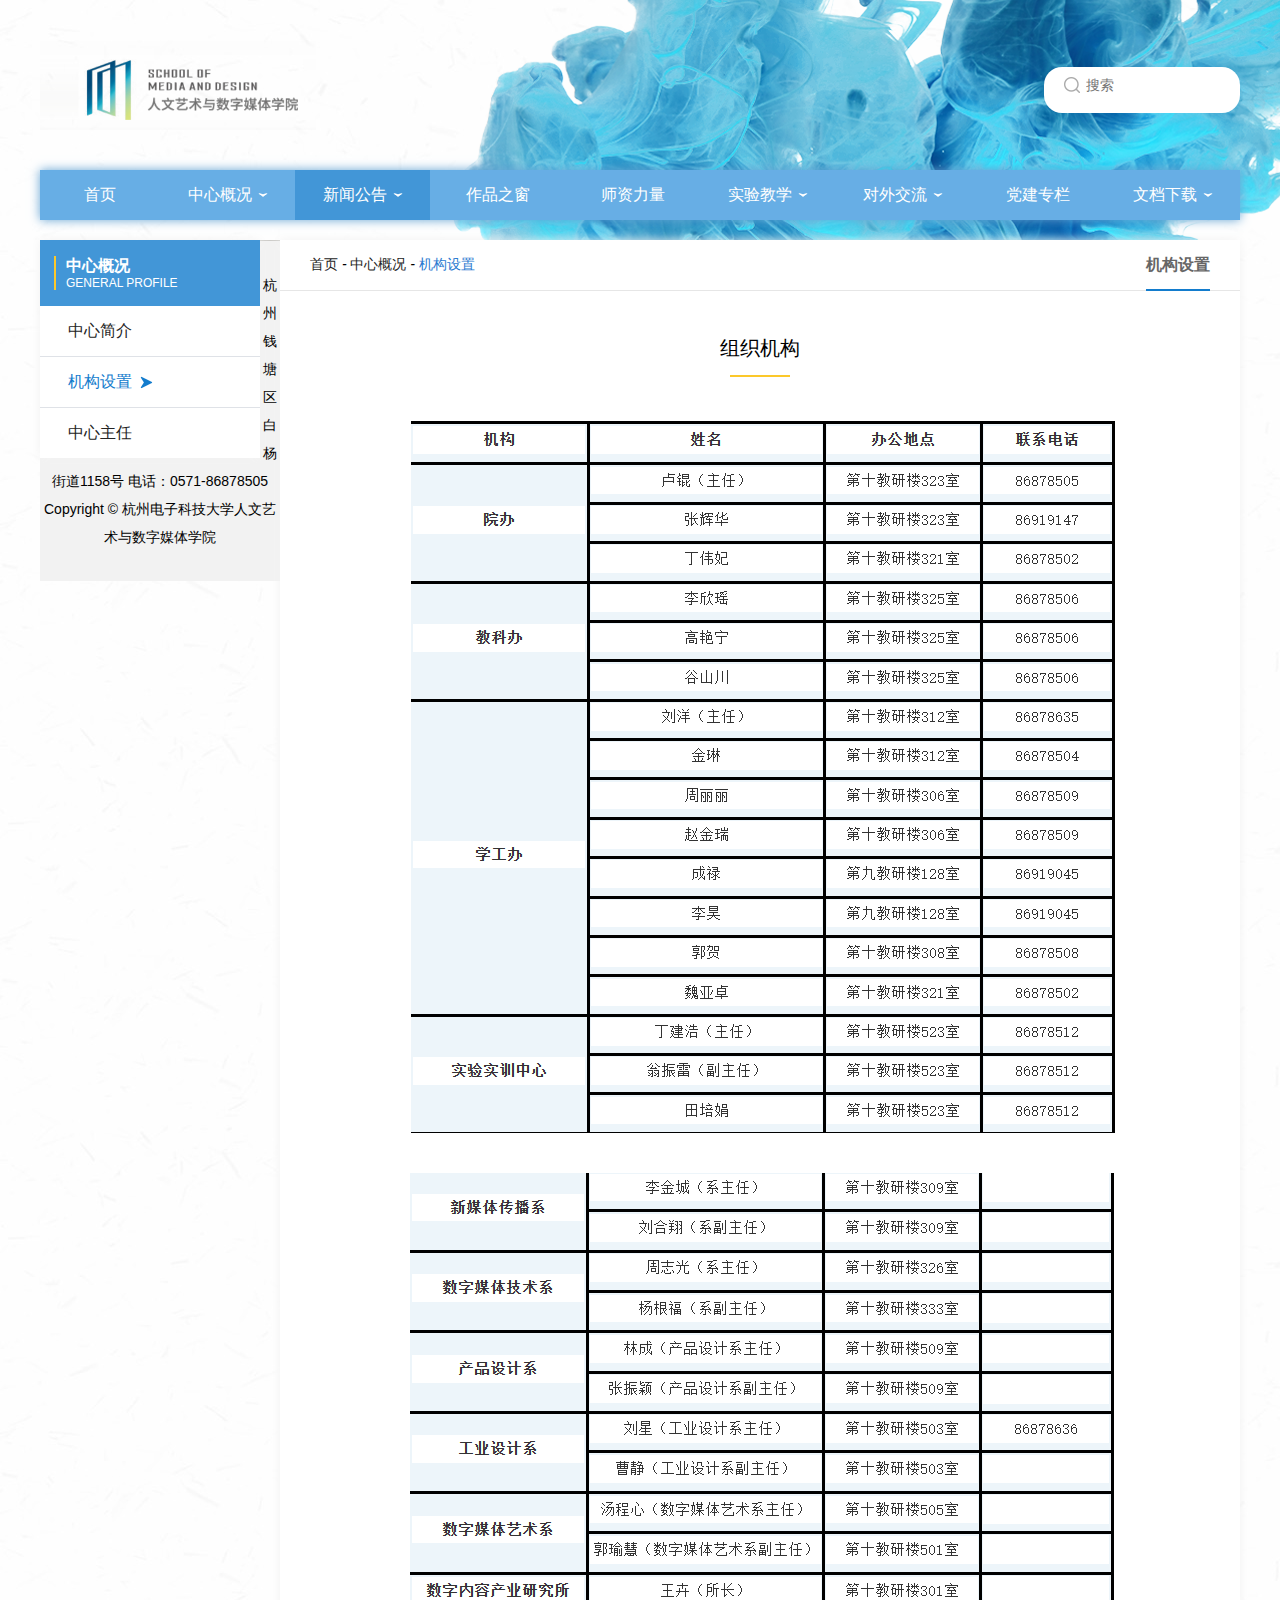
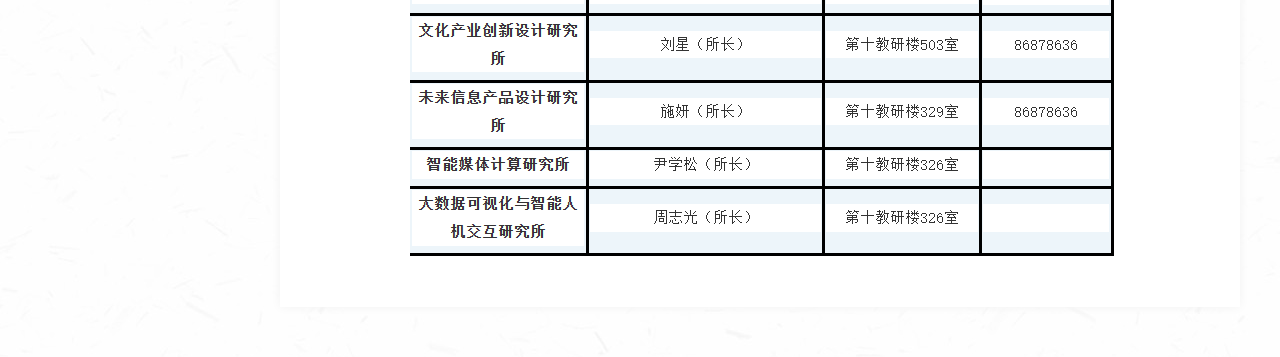
==== 传播系网站/2gaikuang-shezhi.html @ ca3c614b "Add files via upload" ====
﻿<!DOCTYPE html>
<html class="htmlBg">
<head>
<meta http-equiv="Content-Type" content="text/html; charset=utf-8" />
<title>中心概况-机构设置</title>
<link rel="stylesheet" type="text/css" href="css/reset.css" />
<link rel="stylesheet" type="text/css" href="css/style.css" />
</head>
<body class="bodyBg">
	<!--头部 Start!-->
	<div id="hd" class="wp clearfix">
		<a href="index.html" class="hdLogo fl">
			<img src="images/rysflogo.jpg">
		</a>
		<form class="hdSearch fr">
			<button></button>
			<input type="text" name="" placeholder="搜索">
		</form>
	</div>
	<!--头部 End!-->
	
	<!--导航 Start!-->
	<ul id="nav" class="clearfix wp">
		<li class="first"><a href="index.html" class="navItem">首页</a></li>
		<li>
			<a href="2gaikuang-jianjie.html" class="navItem">中心概况<i></i></a>
			<div class="dropdown">
				<a href="2gaikuang-jianjie.html">中心简介</a>
				<a href="2gaikuang-shezhi.html">机构设置</a>
				<a href="2gaikuang-zhuren.html">中心主任</a>
			</div>
		</li>
		<li class="active">
			<a href="3xinwen-dongtai.html" class="navItem">新闻公告<i></i></a>
			<div class="dropdown">
				<a href="3xinwen-dongtai.html">新闻动态</a>
				<a href="3xinwen-tongzhi.html">通知公告</a>
			</div>
		</li>
		<li>
			<a href="4shebei.html" class="navItem">作品之窗</a>
		</li>
		<li>
			<a href="5shizi-zhuanzhi.html" class="navItem">师资力量</a>
		
		</li>
		<li>
			<a href="6jiaoxue-tixi.html" class="navItem">实验教学<i></i></a>
			<div class="dropdown">
				<a href="6jiaoxue-tixi.html">课程体系</a>
				<a href="6jiaoxue-xiangmu.html">教学项目</a>
				<a href="6jiaoxue-huojiang.html">教学获奖</a>
			</div>
		</li>
		<li>
			<a href="7duiwai-xueshu.html" class="navItem">对外交流<i></i></a>
			<div class="dropdown">
				<a href="7duiwai-xueshu.html">学术交流</a>
				<a href="7duiwai-rongyu.html">中心荣誉</a>
			</div>
		</li>
		<li>
			<a href="8dangjian.html" class="navItem">党建专栏</a>
		</li>
		<li>
			<a href="9xiazai-wendang.html" class="navItem">文档下载<i></i></a>
			<div class="dropdown">
				<a href="9xiazai-wendang.html">文档下载</a>
				<a href="9xiazai-guizhang.html">规章制度</a>
			</div>
		</li>
	</ul>

	<!--main Start!-->
	<div id="main" class="wp clearfix">
		<div class="leftMenu fl">
			<dl>
				<dt>
					<span>
						<h4>中心概况</h4>
						<h5>GENERAL PROFILE</h5>
					</span>
				</dt>
				<dd><a href="2gaikuang-jianjie.html">中心简介</a></dd>
				<dd class="on"><a href="2gaikuang-shezhi.html">机构设置</a></dd>
				<dd><a href="2gaikuang-zhuren.html">中心主任</a></dd>
			</dl>
		</div>
		<div class="rightCon fr">
			<div class="conTop clearfix">
				<div class="crumbs">
					<a href="index.html">首页</a>
					<i>-</i>
					<a href="index.html">中心概况</a>
					<i>-</i>
					<span>机构设置</span>
				</div>
				<div class="conTit clearfix">
					<span>机构设置</span>
				</div>
			</div>
			<div class="conMain">
				<div class="textInner">
					<h2>组织机构</h2>
					<div class="oneImg" style="padding-top: 20px;">
						<img src="images/机构1.png">
						<div class="oneImg" style="padding-top: 20px;">
							<img src="images/鸡狗.png">
					</div>
				</div>
			</div>
		</div>
	</div>
	<!--main End!-->

	<!--底部 Start!-->
	<div id="ft">
		<div class="wp">
			<p>杭州钱塘区白杨街道1158号 电话：0571-86878505     </p>
			<p>Copyright © 杭州电子科技大学人文艺术与数字媒体学院</p>
		</div>
	</div>
	<!--底部 End!-->
</body>
<script type="text/javascript" src="js/jquery.min.js" ></script
---- 传播系网站/css/style.css ----
/************************
	   -公共样式-
    最新最全最好的Bootstrap模板：http://www.bootstrapmb.com
************************/
body{min-width: 1200px;}
.htmlBg{background: url(../images/bg.jpg) repeat-y center 0;}
.bodyBg{background: url(../images/topbg.png) no-repeat center 0;min-height: 612px;}
.wp{width: 1200px;margin: 0 auto;position: relative;}
.dc{color: #2979d0 !important;}

#hd{padding: 40px 0;}
#hd .hdLogo{height: 90px;float: left;}
#hd .hdLogo img{max-height: 100%;width: auto;}
#hd .hdSearch{height: 30px;margin-top: 27px;background: #fff;border-radius: 18px;padding: 8px 18px;}
#hd .hdSearch button{float: left;width: 20px;height: 20px;background: url(../images/icos.png) no-repeat 0 0;margin-right:4px;}
#hd .hdSearch input{float: left;width: 136px;height: 20px;line-height: 20px;color: #fbfbfb;}

#nav{height: 50px;background: #67aee5;box-shadow: 0 0 10px #67a5d4;position: relative;z-index: 13;}
#nav li{float: left;width: 135px;height: 50px;position: relative;}
#nav li.first{width: 120px;}
#nav li a.navItem{display: block;line-height: 50px;text-align: center;color: #fff;font-size: 16px;}
#nav li:hover a.navItem,
#nav li.active a.navItem{background: #4296d7;}
#nav li a.navItem i{display: inline-block;width: 10px;height: 4px;background: url(../images/icos.png) 0 -219px;vertical-align: top;margin-top: 23px;margin-left: 6px;transition: 0.3s;*display: inline;*zoom: 1;*margin-top: 8px;}
#nav li:hover a.navItem i{transition: 0.3s;transform: rotate(90deg);}
#nav .dropdown{position: absolute;top: 50px;width: 100%;left: 0;background: #4296d7;background: rgba(66,150,205,0.9);display: none;}
#nav .dropdown a{display: block;line-height: 24px;padding: 12px 10px;color: #fff;text-align: center;}
#nav .dropdown a:hover{background: #137ccd;}
#nav li:hover .dropdown{display: block;}

#ft{padding: 30px 0;background: #f2f2f2;border-top: 1px solid #cccbc8;}
#ft p{line-height: 28px;text-align: center;}

/************************
	   -首页样式-
************************/
#main{padding: 20px 0 50px;position: relative;z-index: 7;}
.col2{width: 380px;width: 378px\9;}
.col3{width: 580px;width: 578px\9;}
.col4{width: 780px;width: 778px\9;}
.col6{width: 1180px;width: 1178px\9;}
.container{margin-bottom: 20px;}
.item{float: left;margin: 0 10px;box-shadow: 0 0 10px #f3f3f3;background: #fff;border: 1px solid #eee\9;}
.itemTit{height: 48px;border-bottom: 1px solid #dfe2e7;padding: 0 20px;}
.itemTit h3{float: left;height: 47px;line-height: 47px;border-bottom: 2px solid #137ccd;font-size: 16px;font-weight: bold;}
.itemTit .itemMore{float: right;color: #137ccd;font-style: italic;font-size: 12px;line-height: 48px;transition: 0.3s;}
.itemTit .itemMore:hover{transform: scale(1.2);transition: 0.3s;}
.itemCon{padding: 20px;}
.listStyle li{line-height: 22px;padding: 4px 0;}
.listStyle li a{float: left;width: 274px;}
.listStyle li span{float: right;text-align: right;width: 64px;color: #999;}

/*动态新闻*/
.focus{width: 368px;height: 238px;overflow: hidden;position: relative;}
.focus ul{position: relative;width: 368px;height: 238px;}
.focus ul li{width: 368px;height: 238px;position: absolute;top: 0;left: 0;overflow: hidden;display: none;}
.focus ul li img{width: 368px;height: 238px;}
.focus ul li .focusText{position: absolute;width: 100%;height: 40px;bottom: 0;left: 0;background: #333;background: rgba(0,0,0,0.5);}
.focus ul li .focusText a{display: block;margin-right: 72px;height: 40px;line-height: 40px;overflow: hidden;color: #fff;text-indent: 10px;}
.focus .dots{position: absolute;bottom: 0;right: 8px;height: 40px;}
.focus .dots span{display: inline-block;vertical-align: top;width: 8px;height: 8px;border-radius: 100%;background: #fff;margin: 16px 2px;opacity: 0.6;filter: alpha(opacity=60);cursor: pointer;}
.focus .dots span.active{opacity: 1;filter: alpha(opacity=100);}
.textNews{width: 352px;}
.textNews .headline{border-bottom: 1px dashed #dadada;padding-bottom: 10px;}
.textNews .headline h3{font-size: 16px;font-weight: bold;line-height: 24px;}
.textNews .headline p{line-height: 22px;}
.textNews ul{padding-top: 10px;}
.textNews ul li{line-height: 22px;padding: 4px 0;}
.textNews ul li a{float: left;width: 288px;}
.textNews ul li a:before{content: "·";display: inline;}
.textNews ul li span{float: right;text-align: right;width: 64px;}

/*通知公告*/
.notice ul li a:before{content: "·";display: inline;margin-right: 4px;}


/*中心介绍*/
.indexNews{*padding-bottom: 32px;}
.icoIntro{padding-left: 48px;background: url(../images/icos.png) no-repeat 20px -20px;}
.indexIntro .itemImg img{width: 100%}
.indexIntro p{line-height: 28px;padding-top: 14px;text-indent: 28px;}

/*实验平台*/
.icoPlat{padding-left: 50px;background: url(../images/icos.png) no-repeat 20px -158px;}
.platform ul li{float: left;width: 226px;height: 58px;margin: 0 10px;overflow: hidden;position: relative;}
.platform ul li img{width: 100%;}
.platform ul li a{display: block;width: 100%;height: 58px;position: absolute;top: 0;left: 0;text-align: center;color: #fff;}
.platform ul li a.green{background: #4ba16b;background: rgba(75,161,107,0.9);}
.platform ul li a.blue{background: #529fdf;background: rgba(82,159,223,0.9);}
.platform ul li a.yellow{background: #ffaf42;background: rgba(225,175,66,0.9);}
.platform ul li a h3{font-size: 16px;padding-top: 8px;line-height: 24px;font-weight: bold;}
.platform ul li a h5{font-size: 12px;line-height: 14px;}
.platform .list1{*padding-bottom: 20px;}
.platform .list1 li{margin-bottom: 20px;}
.platform .list2{border-top: 1px dashed #d9d9d9;}
.platform .list2 li{margin-top: 20px;}
.platform .list2 li p{display: table-cell;text-align: center;vertical-align: middle;width: 186px;height: 58px;padding: 0 20px;}


/*仪器设备*/
.icoEqu{padding-left: 50px;background: url(../images/icos.png) no-repeat 20px -68px;}
.equWp{padding: 20px 0;}
.equipment{position: relative;height: 182px;overflow: hidden;}
.equipment ul{position: absolute;min-width: 1180px;height: 182px;left: 0;top: 0;}
.equipment ul li{float: left;width: 216px;margin: 0 10px;}
.equipment .imgWp{width: 216px;height: 150px;overflow: hidden;}
.equipment .imgWp span{display: table-cell;width: 216px;height: 150px;text-align: center;vertical-align: middle;}
.equipment .imgWp img{max-width: 100%;max-height: 100%;transition: 0.4s;}
.equipment .imgWp:hover img{transition: 0.4s;transform: scale(1.2);}
.equipment ul li p{line-height: 24px;padding-top: 8px;text-align: center;}
.equipment .equPrev,
.equipment .equNext{width: 56px;height: 150px;background: rgba(255,255,255,0.6);position: absolute;top: 0;z-index: 11;display: none;cursor: pointer;}
.equipment .equPrev{left: 0;}
.equipment .equNext{right: 0;}
.equipment .equPrev span,
.equipment .equNext span{display: block;width: 12px;height: 21px;position: absolute;top: 75px;left: 50%;margin: -10.5px 0 0 -6px;}
.equipment .equPrev span{background: url(../images/icos.png) 0 -116px;}
.equipment .equNext span{background: url(../images/icos.png) 0 -137px;}

/*学术交流*/
.exchange ul li a:before{content: "·";display: inline;margin-right: 4px;}

/*友情链接*/
.link a{float: left;}


/************************
	   -内页样式-
************************/
.leftMenu{width: 220px;background: #fff;box-shadow: 0 0 10px #f3f3f3;background: #fff;border: 1px solid #eee\9; }
.rightCon{width: 960px;background: #fff;box-shadow: 0 0 10px #f3f3f3;background: #fff;min-height: 600px;border: 1px solid #eee\9; }

.leftMenu dt{background: #4296d7;padding: 16px 14px;}
.leftMenu dt span{display: block;border-left: 2px solid #fcc82a;color: #fff;padding-left: 10px;}
.leftMenu dt h4{font-size: 16px;font-weight: bold;line-height: 20px;}
.leftMenu dt h5{font-size: 12px;line-height: 14px;}
.leftMenu dd{border-bottom: 1px solid #dfe2e7;}
.leftMenu dd:last-child{border: none;}
.leftMenu dd a{display: block;line-height: 26px;padding: 12px 28px;font-size: 16px;}
.leftMenu dd.on a{color: #137ccd;}
.leftMenu dd.on a:after{display: inline-block;content: "";width: 13px;height: 13px;background: url(../images/icos.png) 0 -206px;vertical-align: top;margin: 6.5px 0 0 8px;}

.conTop{padding: 0 30px;border-bottom: 1px solid #e6e6e6;}
.conTop .crumbs{float: left;width: 70%;line-height: 24px;padding: 12px 0;}
.conTop .crumbs span{color: #2979d0;}
.conTop .conTit{float: right;width: 30%;}
.conTop .conTit span{float: right;line-height: 24px;padding: 12px 0;border-bottom: 2px solid #137ccd;position: relative;top: 1px;font-size: 16px;font-weight: bold;color: #666;}
.conMain{padding: 28px 40px;}

.pageNum{height: 24px;line-height: 24px;text-align: center;margin-top: 30px;}
.pageNum span,.pageNum a{margin: 0 6px;line-height: 24px;}
.pageNum a.pagePrev,
.pageNum a.pageNext{font-size: 16px;font-weight: bold;font-family: "宋体";color: #167ece;}
.pageNum a.active{color: #167ece;}
.pageNum a.disabled{color: #ccc;}
.pageNum form{display: inline-block;vertical-align: top;height: 24px;*display: inline;*zoom: 1;*vertical-align: middle;}
.pageNum form input{width: 60px;height: 22px;border: 1px solid #dcdcdc;text-align: center;line-height: 22px;color: #666;vertical-align: top;*vertical-align: middle;}
.pageNum form button{height: 24px;padding: 0 14px;background: #167ece;color: #fff;vertical-align: top;cursor: pointer;*vertical-align: middle;}

.relativeLink{margin: 20px 0;border-top: 1px dashed #dcdcdc;padding-top: 10px;}
.relativeLink a{display: block;line-height: 22px;margin: 5px 0;}


/*概况中心*/
.textInner h2{text-align: center;line-height: 38px;padding: 10px 100px;font-size: 20px;position: relative;}
.textInner h2:after{display: block;content: "";width: 60px;height: 2px;background: #fcc82a;position: absolute;bottom: 0;left: 50%;margin-left: -30px;}
.textInner .textInfo{margin: 12px 0;line-height: 24px;text-align: center;color: #999;font-size: 12px;}
.textInner .textInfo i{margin: 0 10px;font-size: 14px;}
.textInner .oneImg{text-align: center;margin: 20px 0;}
.textInner .oneImg img{max-width: 100%;}
.textInner p{line-height: 28px;margin-bottom: 20px;text-indent: 28px;}
.textInner h5{line-height: 28px;}
.textInner h4{font-size: 16px;font-weight: bold;}

.zhuren{margin-top: 40px;}
.zhuren .photo{width: 136px;margin: 0 40px;}
.zhuren .text{width: 660px;}
.zhuren .text p{margin-bottom: 8px;}


/*新闻公告*/
.newsList li{line-height: 22px;padding: 15px 0;border-bottom: 1px dashed #dcdcdc;}
.newsList li a{float: left;width: 750px;padding-left: 10px;position: relative;}
.newsList li a:before{display: block;content: "";width: 2px;height: 2px;background: #333;position: absolute;top: 10px;left: 0;}
.newsList li span{float: right;text-align: right;color: #999;}


/*仪器设备*/
.instrument .instItem{margin-bottom: 20px;}
.instrument .instItem h3{line-height: 48px;padding-left: 36px;position: relative;font-size: 16px;font-weight: bold;margin-bottom: 10px;border-bottom: 1px dashed #dcdcdc;}
.instrument .instItem h3 span{display: block;content: "";width: 26px;height: 26px;background: url(../images/icos.png) 0 -223px;position: absolute;top: 11px;left: 0;*margin-top: -16px;}
.instrument .instItem ul li{float: left;width: 200px;margin: 10px;}
.instrument .instItem ul li a{display: block;}
.instrument .instItem .imgWp{width: 198px;height: 138px;border: 1px solid #e4e4e4;overflow: hidden;}
.instrument .instItem .imgWp span{display: table-cell;width: 198px;height: 138px;text-align: center;vertical-align: middle;}
.instrument .instItem .imgWp span img{max-width: 100%;max-height: 100%;transition: 0.4s;}
.instrument .instItem .imgWp:hover img{transition: 0.4s;transform: scale(1.2);}
.instrument .instItem ul li p{line-height: 22px;padding-top: 8px;text-align: center;}

.picLink a{float: left;width: 50%;}
.picLink a.picNext{text-align: right;}


/*师资力量*/
.teachers li{float: left;width: 174px;margin: 18px 22px;}
.teachers .imgWp{width: 172px;height: 206px;border: 1px solid #e4e4e4;background: #e4e4e4;overflow: hidden;}
.teachers .imgWp span{display: table-cell;width: 172px;height: 206px;text-align: center;vertical-align: middle;}
.teachers .imgWp span img{max-width: 100%;max-height: 100%;transition: 0.4s;}
.teachers .imgWp:hover img{transition: 0.4s;transform: scale(1.2);}
.teachers .name{text-align: center;padding-top: 10px;}
.teachers .name h4{line-height: 22px;font-size: 16px;}
.teachers .name p{line-height: 18px;color: #999;font-size: 12px;}

.teacherInner h2{text-align: center;line-height: 38px;padding: 10px 100px;font-size: 20px;position: relative;}
.teacherInner h2:after{display: block;content: "";width: 60px;height: 2px;background: #fcc82a;position: absolute;bottom: 0;left: 50%;margin-left: -30px;}
.teacherInner .teacherItem{border-top: 1px dashed #dcdcdc;margin-top: 30px;padding: 18px;}
.teacherInner .teacherItem p{line-height: 36px;}
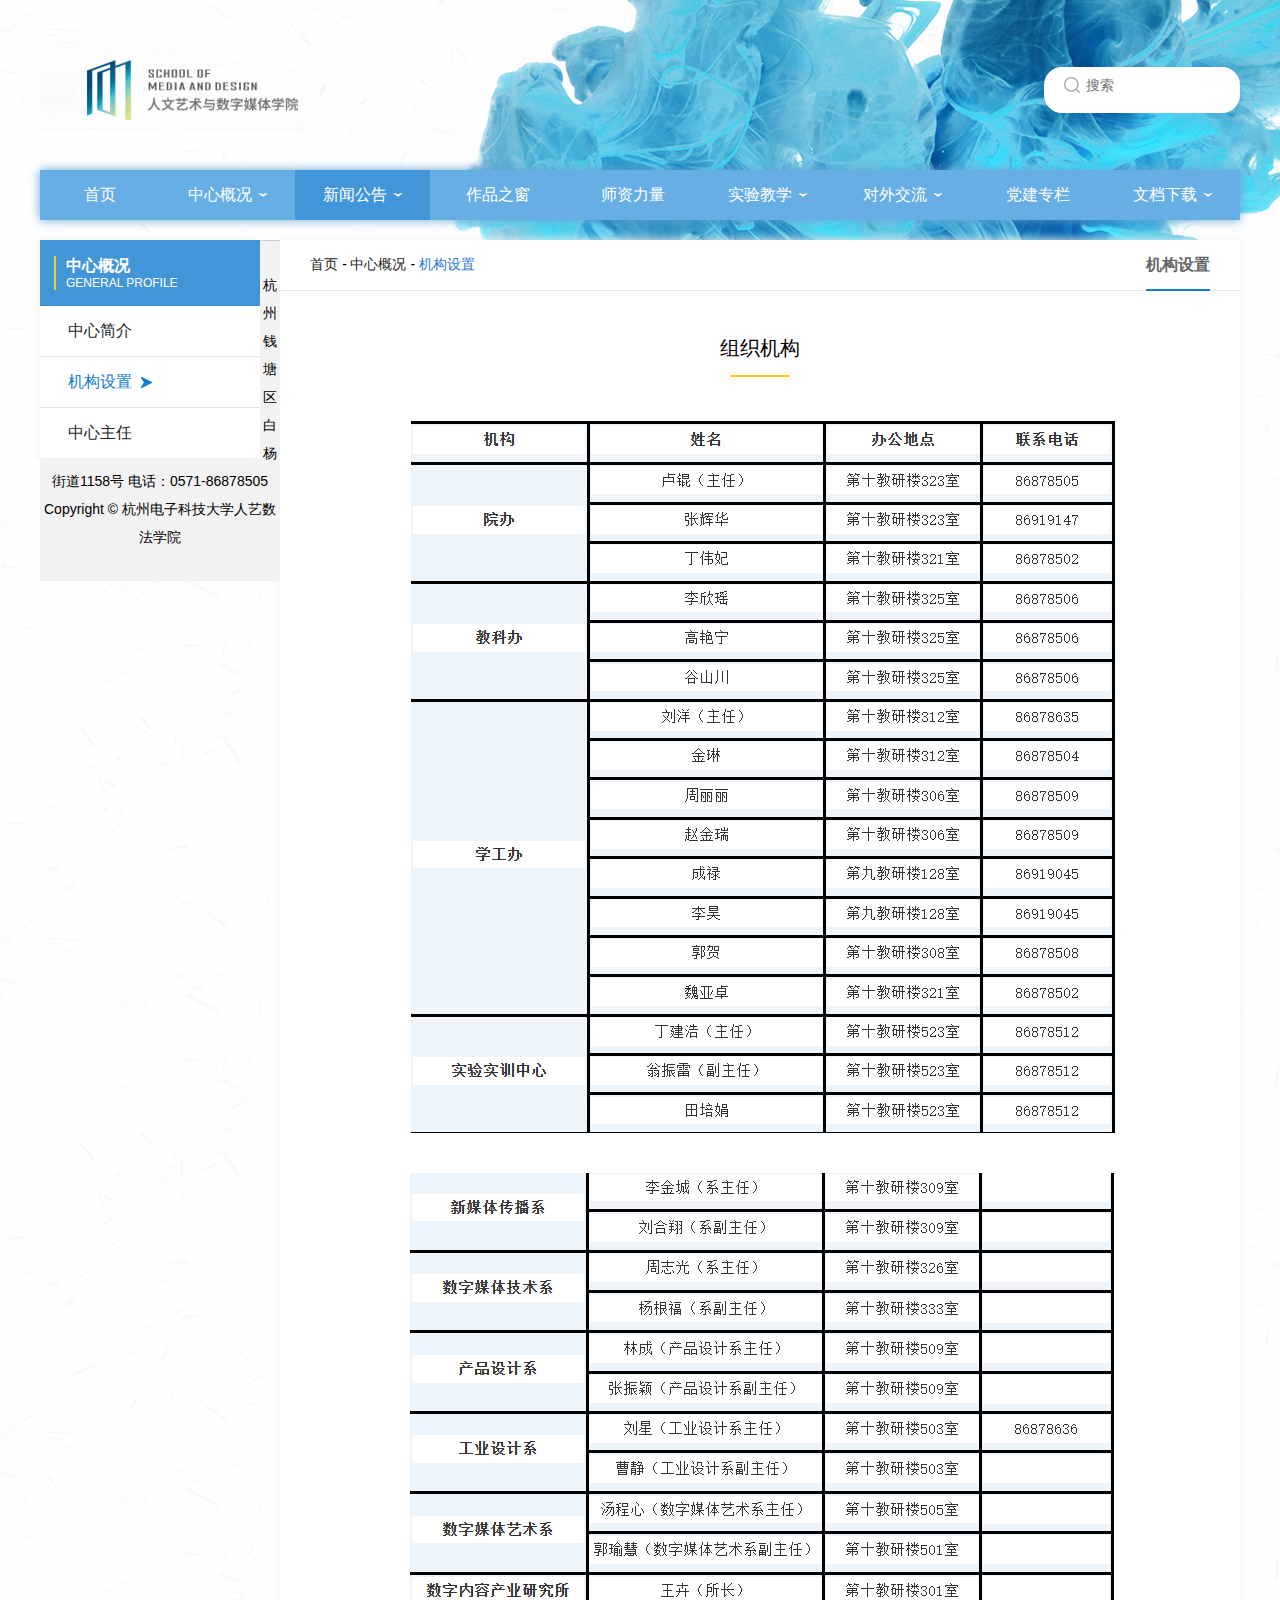
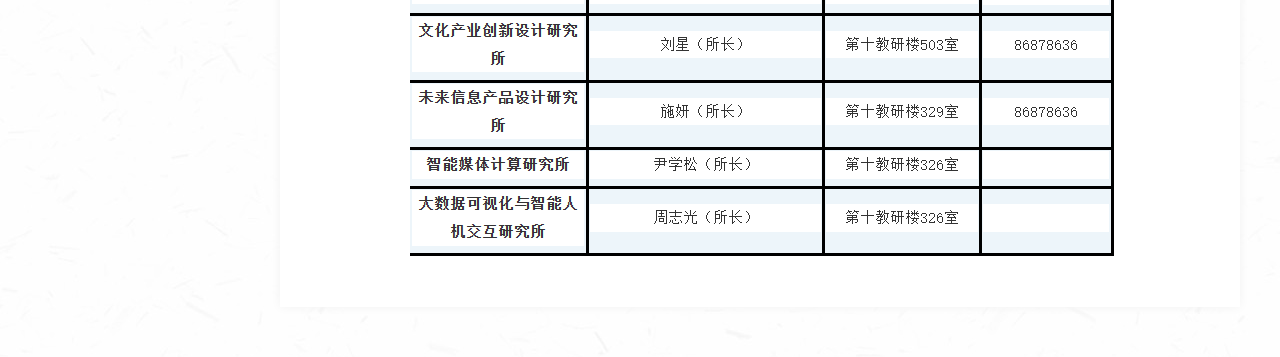
==== commit f9809934: "2gaikuang-shezhi.html" ====
--- a/传播系网站/2gaikuang-shezhi.html
+++ b/传播系网站/2gaikuang-shezhi.html
@@ -117,9 +117,9 @@
 	<div id="ft">
 		<div class="wp">
 			<p>杭州钱塘区白杨街道1158号 电话：0571-86878505     </p>
-			<p>Copyright © 杭州电子科技大学人文艺术与数字媒体学院</p>
+			<p>Copyright © 杭州电子科技大学人艺数法学院</p>
 		</div>
 	</div>
 	<!--底部 End!-->
 </body>
-<script type="text/javascript" src="js/jquery.min.js" ></script+<script type="text/javascript" src="js/jquery.min.js" ></script
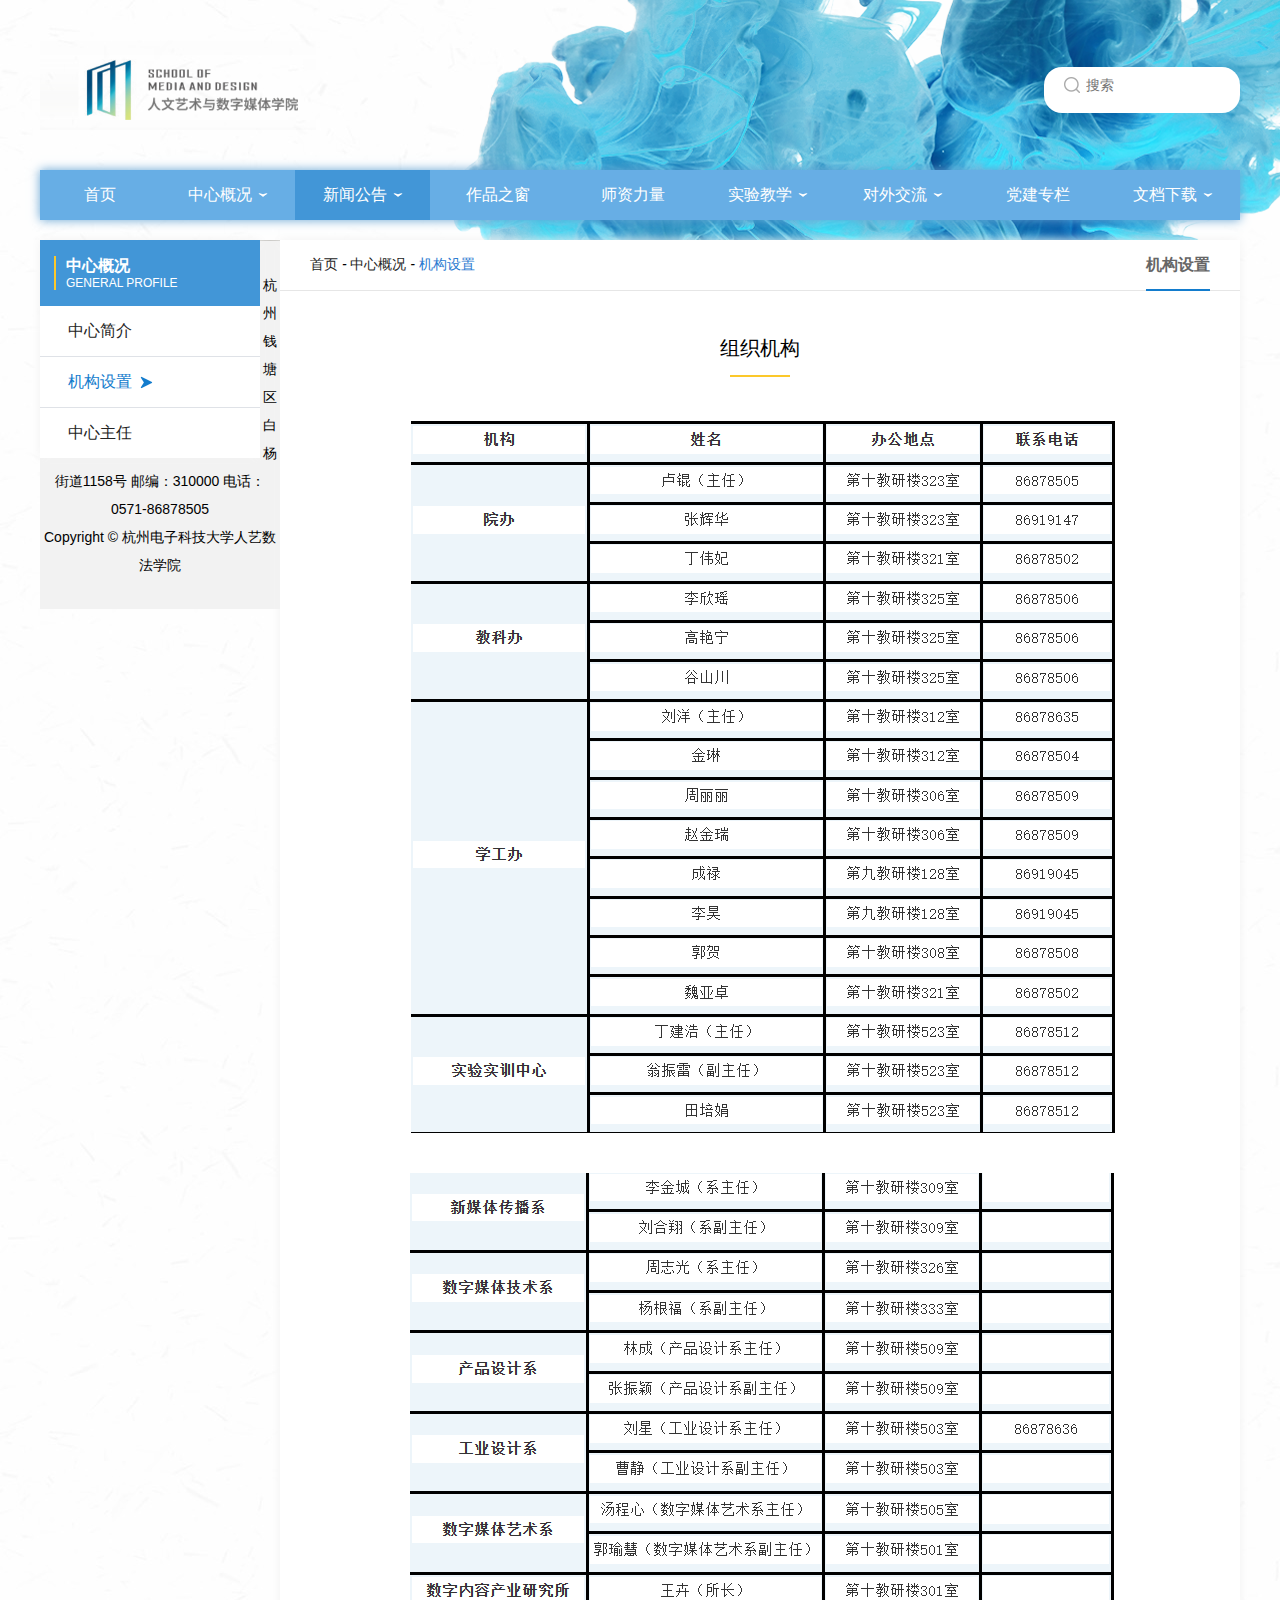
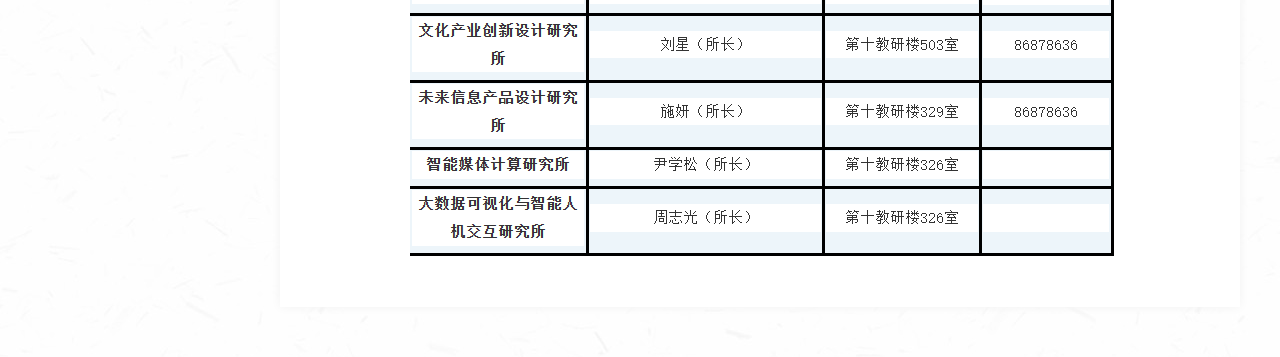
==== commit 00f04527: "2gaikuang-shezhi.html" ====
--- a/传播系网站/2gaikuang-shezhi.html
+++ b/传播系网站/2gaikuang-shezhi.html
@@ -116,7 +116,7 @@
 	<!--底部 Start!-->
 	<div id="ft">
 		<div class="wp">
-			<p>杭州钱塘区白杨街道1158号 电话：0571-86878505     </p>
+			<p>杭州钱塘区白杨街道1158号 邮编：310000 电话：0571-86878505     </p>
 			<p>Copyright © 杭州电子科技大学人艺数法学院</p>
 		</div>
 	</div>
